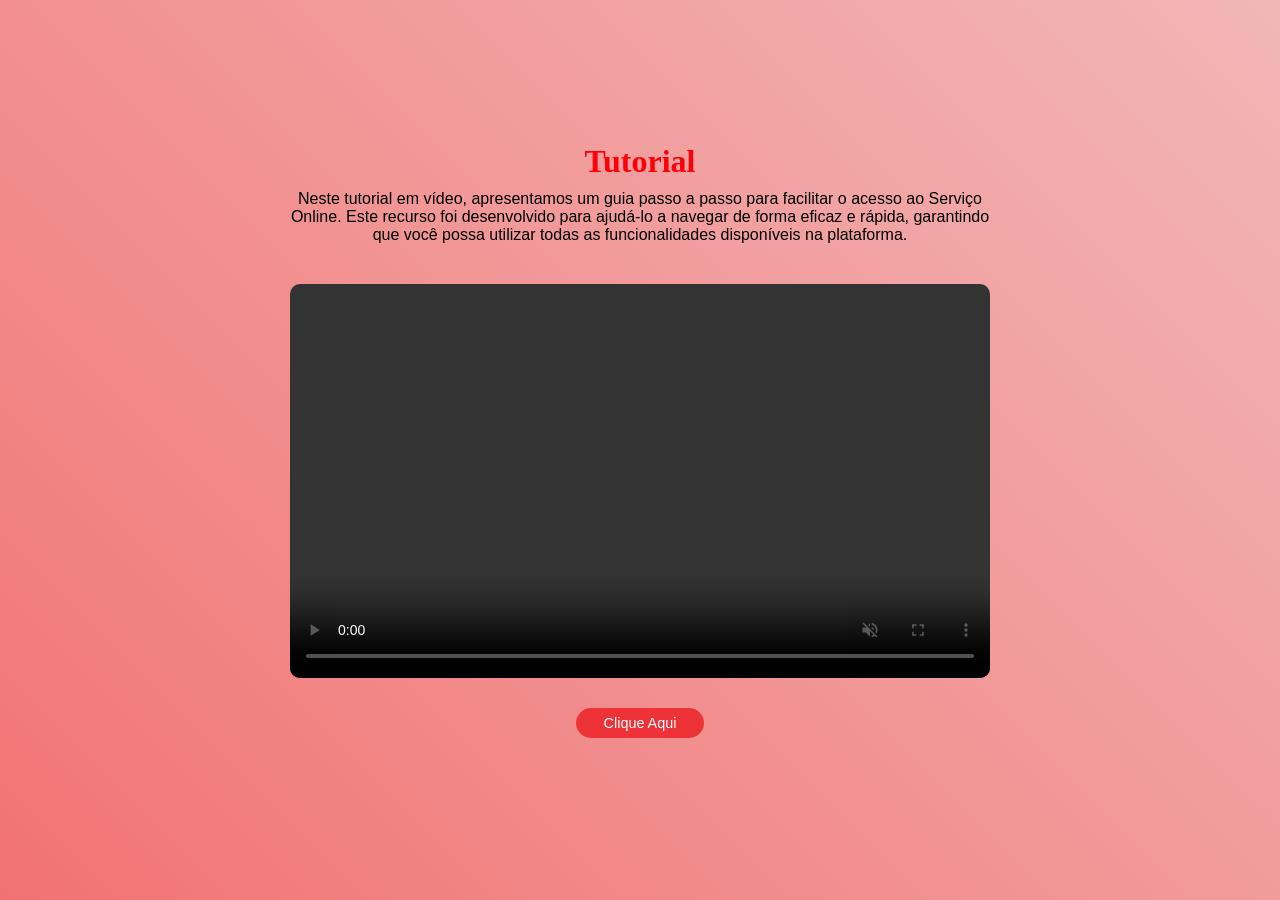
==== Site CPTM/ajuda.html @ 9058d933 "Add files via upload" ====
<!DOCTYPE html>
<html lang="en">
<head>
    <meta charset="UTF-8">
    <meta name="viewport" content="width=device-width, initial-scale=1.0">
    <link rel="stylesheet" href="ajuda.css">
    <title>Document</title>
</head>
<body>

    <div class="container">  
        <h1>Tutorial</h1>
        <p>Neste tutorial em vídeo, apresentamos um guia passo a passo para facilitar o acesso ao Serviço Online. Este recurso foi desenvolvido para ajudá-lo a navegar de forma eficaz e rápida, garantindo que você possa utilizar todas as funcionalidades disponíveis na plataforma.</p>

        <div class="div-video">

            <video autoplay muted loop class="video" controls>
                <source src="assets/ajuda/video.mp4" type="video/mp4">
            </video>
            
        </div>
        <a href="https://servicecenter.prodesp.sp.gov.br/arsys/shared/login.jsp?/arsys/" class="botao">Clique Aqui</a>
    </div>
    <div class="div-background"></div>


    
       
</body>
</html>
---- Site CPTM/ajuda.css ----
body {
    margin: 0;
    height: 100vh;
    display: flex;
    justify-content: center;
    align-items: center;
   
}

.container {
    text-align: center;
    margin-top: 10px;
    margin-bottom: 50px;
    max-width: 700px;
    width: 100%;
    padding: 20px;
    display: flex;
    flex-direction: column;
    align-items: center;
}

h1 {
    margin-bottom: 10px;
    font-family:Cambria, Cochin, Georgia, Times, 'Times New Roman', serif;
    color: #ff0008;
}

p {
    margin: 0;
    padding-bottom: 30px;
    font-family: Arial, Helvetica, sans-serif;
    color: rgb(0, 0, 0);
}


.div-video {
    margin-top: 10px;
    width: 100%;
    padding-top: 56.25%;
    position: relative;
    margin-bottom: 30px;
}

.div-video video {
    width: 100%;
    height: 100%;
    position: absolute;
    top: 0;
    left: 0;
    border-radius: 10px;
}



.botao {
    padding: 0.5em 1em;
    border: none;
    border-radius: 25px;
    font-family: 'Franklin Gothic Medium', 'Arial Narrow', Arial, sans-serif;
    font-size: 0.9rem;
    color: #fff;
    background-color: #ee3338 ;
    cursor: pointer;
    transition: transform 0.3s, background-color 0.3s;
    animation: pulsar 2s infinite;
    width: 100%;
    max-width: 100px;
    display: flex;
    justify-content: center;
    align-items: center;
    text-decoration: none;
}

.div-background {
    position: absolute;
    top: 0;
    left: 0;
    height: 100vh;
    width: 100%;
    background: linear-gradient(45deg,#f23030,#f28080,#f2c2c2,#f2f2f2);
    background-size: 300% 300%;
    animation: color 12s ease-in-out infinite;
    z-index: -1;
}

@keyframes color {
    0% {
        background-position: 0 50%;
    }
    50% {
        background-position: 100% 50%;
    }
    100% {
        background-position: 0 50%;
    }
}
    

@keyframes pulsar {
    0% {
        transform: scale(1);
        background-color: #ee3338;
    }
    50% {
        transform: scale(1.1);
        background-color: #c92328;
    }
    100% {
        transform: scale(1);
        background-color: #ee3338;
    }
}

.botao:active {
    transform: scale(0.95);
}
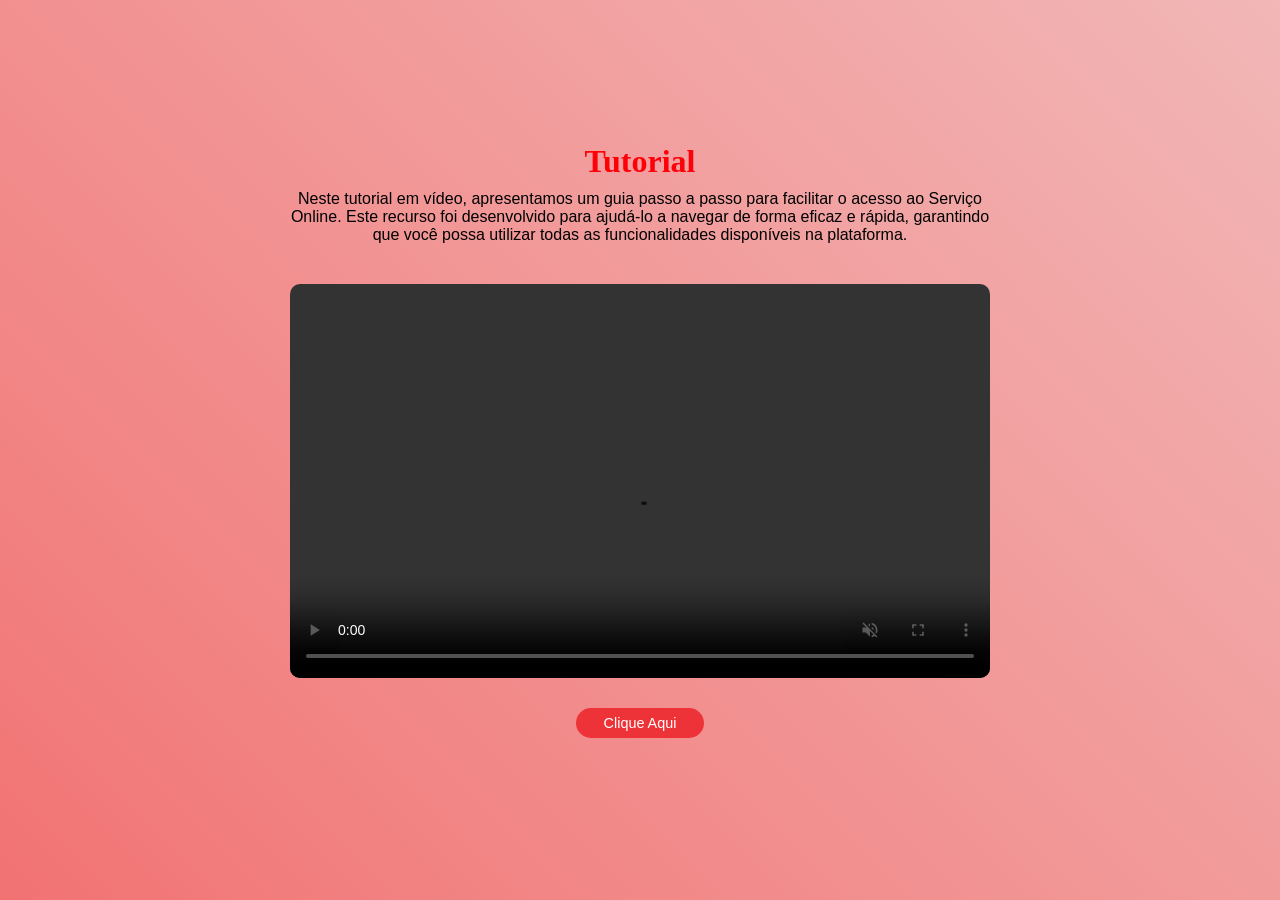
==== commit b8cf5d83: "Update ajuda.html" ====
--- a/Site CPTM/ajuda.html
+++ b/Site CPTM/ajuda.html
@@ -15,7 +15,7 @@
         <div class="div-video">
 
             <video autoplay muted loop class="video" controls>
-                <source src="assets/ajuda/video.mp4" type="video/mp4">
+                <source src="../Site CPTM/Video/video.mp4.mp4" type="video/mp4">
             </video>
             
         </div>
@@ -27,4 +27,4 @@
     
        
 </body>
-</html>+</html>
--- a/Site CPTM/ajuda.css
+++ b/Site CPTM/ajuda.css
@@ -4,13 +4,11 @@
     display: flex;
     justify-content: center;
     align-items: center;
-   
 }
 
 .container {
     text-align: center;
-    margin-top: 10px;
-    margin-bottom: 50px;
+    margin: 10px 0 50px;
     max-width: 700px;
     width: 100%;
     padding: 20px;
@@ -21,7 +19,7 @@
 
 h1 {
     margin-bottom: 10px;
-    font-family:Cambria, Cochin, Georgia, Times, 'Times New Roman', serif;
+    font-family: Cambria, Cochin, Georgia, Times, 'Times New Roman', serif;
     color: #ff0008;
 }
 
@@ -29,14 +27,13 @@
     margin: 0;
     padding-bottom: 30px;
     font-family: Arial, Helvetica, sans-serif;
-    color: rgb(0, 0, 0);
+    color: #000;
 }
-
 
 .div-video {
     margin-top: 10px;
     width: 100%;
-    padding-top: 56.25%;
+    padding-top: 56.25%; /* Proporção 16:9 */
     position: relative;
     margin-bottom: 30px;
 }
@@ -50,8 +47,6 @@
     border-radius: 10px;
 }
 
-
-
 .botao {
     padding: 0.5em 1em;
     border: none;
@@ -59,7 +54,7 @@
     font-family: 'Franklin Gothic Medium', 'Arial Narrow', Arial, sans-serif;
     font-size: 0.9rem;
     color: #fff;
-    background-color: #ee3338 ;
+    background-color: #ee3338;
     cursor: pointer;
     transition: transform 0.3s, background-color 0.3s;
     animation: pulsar 2s infinite;
@@ -77,7 +72,7 @@
     left: 0;
     height: 100vh;
     width: 100%;
-    background: linear-gradient(45deg,#f23030,#f28080,#f2c2c2,#f2f2f2);
+    background: linear-gradient(45deg, #f23030, #f28080, #f2c2c2, #f2f2f2);
     background-size: 300% 300%;
     animation: color 12s ease-in-out infinite;
     z-index: -1;
@@ -94,7 +89,6 @@
         background-position: 0 50%;
     }
 }
-    
 
 @keyframes pulsar {
     0% {
@@ -114,4 +108,3 @@
 .botao:active {
     transform: scale(0.95);
 }
-   
